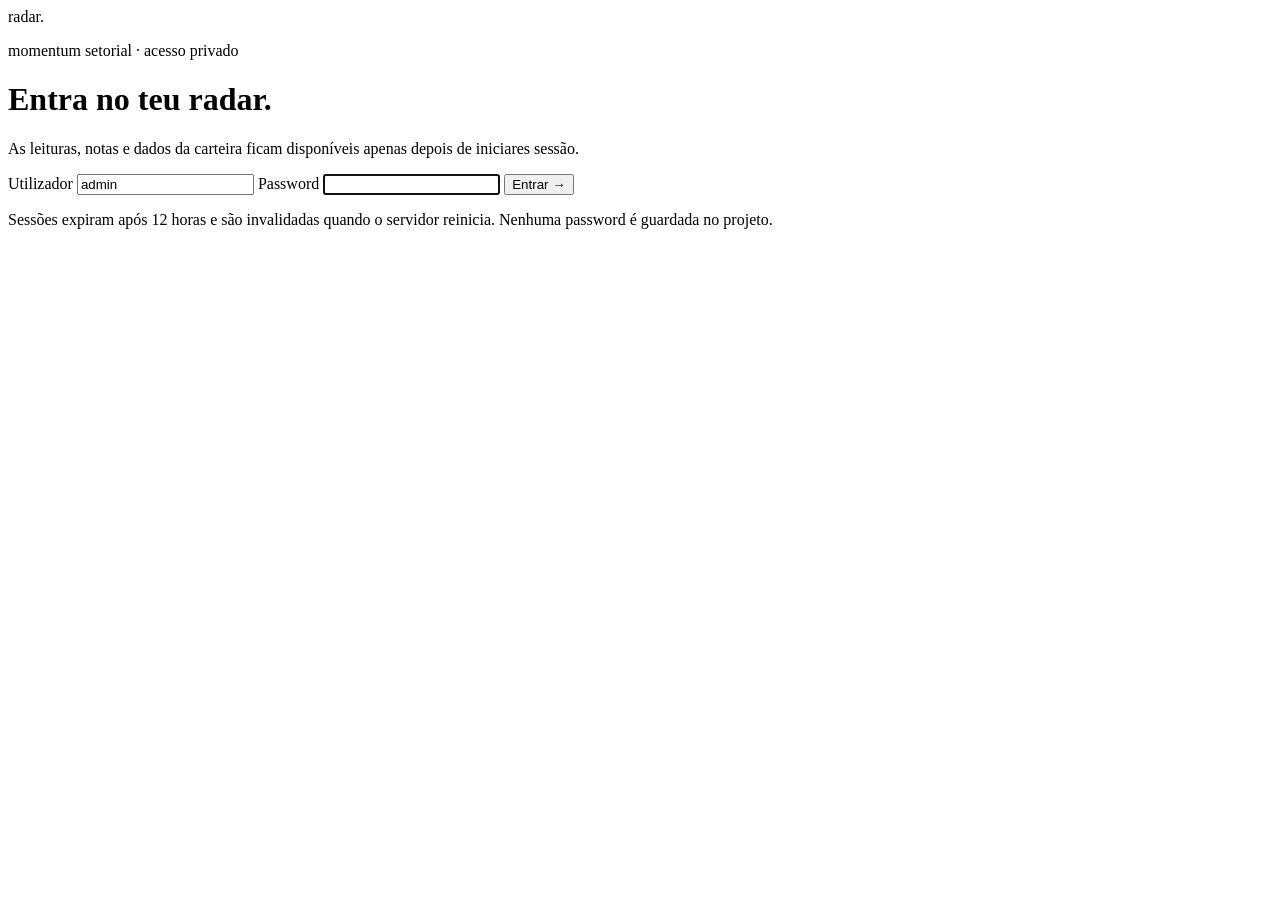
==== ui/login.html @ 1fe6cc3b "Add local login and public release hygiene" ====
<!doctype html>
<html lang="pt-PT">
<head>
  <meta charset="utf-8">
  <meta name="viewport" content="width=device-width, initial-scale=1">
  <title>Entrar · Radar</title>
  <link rel="stylesheet" href="/login.css">
</head>
<body>
  <main class="login-shell">
    <div class="login-card">
      <div class="brand"><span class="brand-mark"><i></i><i></i><i></i></span><span>radar<span class="brand-dot">.</span></span></div>
      <p class="eyebrow">momentum setorial · acesso privado</p>
      <h1>Entra no teu radar.</h1>
      <p class="lede">As leituras, notas e dados da carteira ficam disponíveis apenas depois de iniciares sessão.</p>
      <form id="login-form" novalidate>
        <label for="username">Utilizador</label>
        <input id="username" name="username" autocomplete="username" value="admin" required>
        <label for="password">Password</label>
        <input id="password" name="password" type="password" autocomplete="current-password" required autofocus>
        <button type="submit">Entrar <span>→</span></button>
        <p id="login-message" class="message" role="alert" aria-live="polite"></p>
      </form>
      <p class="privacy-note">Sessões expiram após 12 horas e são invalidadas quando o servidor reinicia. Nenhuma password é guardada no projeto.</p>
    </div>
  </main>
  <script>
    const form = document.getElementById('login-form');
    const message = document.getElementById('login-message');
    const params = new URLSearchParams(window.location.search);
    form.addEventListener('submit', async (event) => {
      event.preventDefault();
      message.textContent = 'A validar…';
      message.className = 'message';
      const body = { username: form.username.value.trim(), password: form.password.value };
      try {
        const response = await fetch('/api/login', { method: 'POST', headers: { 'Content-Type': 'application/json' }, body: JSON.stringify(body) });
        const data = await response.json();
        if (!response.ok) throw new Error(data.error || 'Não foi possível iniciar sessão.');
        window.location.href = params.get('next') || '/';
      } catch (error) {
        message.textContent = error.message;
        message.className = 'message error';
        form.password.select();
      }
    });
  </script>
</body>
</html>
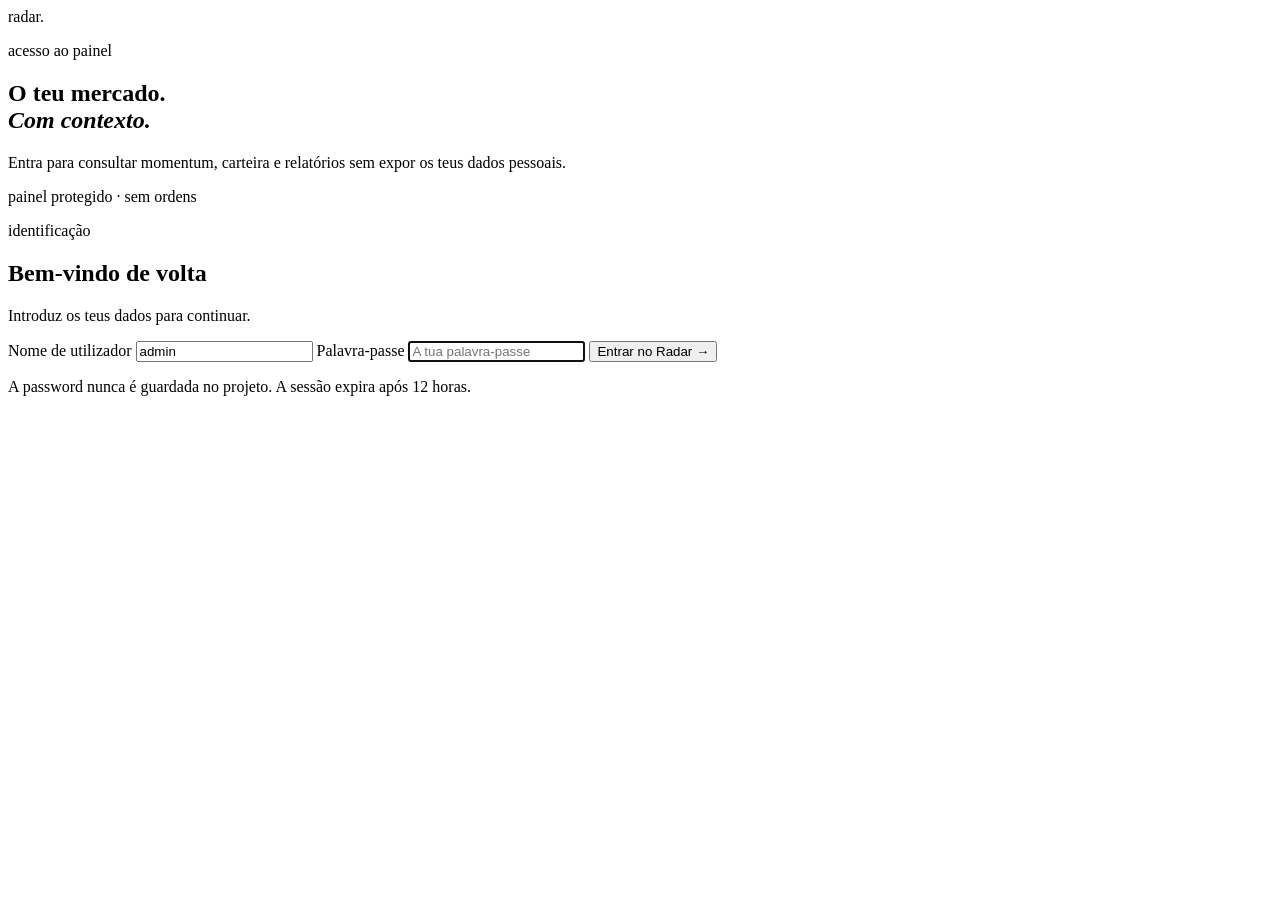
==== commit 7f029701: "Refresh login gate visual design" ====
--- a/ui/login.html
+++ b/ui/login.html
@@ -9,19 +9,29 @@
 <body>
   <main class="login-shell">
     <div class="login-card">
-      <div class="brand"><span class="brand-mark"><i></i><i></i><i></i></span><span>radar<span class="brand-dot">.</span></span></div>
-      <p class="eyebrow">momentum setorial · acesso privado</p>
-      <h1>Entra no teu radar.</h1>
-      <p class="lede">As leituras, notas e dados da carteira ficam disponíveis apenas depois de iniciares sessão.</p>
-      <form id="login-form" novalidate>
-        <label for="username">Utilizador</label>
-        <input id="username" name="username" autocomplete="username" value="admin" required>
-        <label for="password">Password</label>
-        <input id="password" name="password" type="password" autocomplete="current-password" required autofocus>
-        <button type="submit">Entrar <span>→</span></button>
-        <p id="login-message" class="message" role="alert" aria-live="polite"></p>
-      </form>
-      <p class="privacy-note">Sessões expiram após 12 horas e são invalidadas quando o servidor reinicia. Nenhuma password é guardada no projeto.</p>
+      <section class="login-pitch" aria-label="Apresentação do Radar">
+        <div class="brand"><span class="brand-mark"><i></i><i></i><i></i></span><span>radar<span class="brand-dot">.</span></span></div>
+        <div class="pitch-copy">
+          <p class="eyebrow">acesso ao painel</p>
+          <h1>O teu mercado.<br><em>Com contexto.</em></h1>
+          <p class="lede">Entra para consultar momentum, carteira e relatórios sem expor os teus dados pessoais.</p>
+        </div>
+        <p class="local-badge"><span></span> painel protegido · sem ordens</p>
+      </section>
+      <section class="login-form-panel" aria-label="Iniciar sessão">
+        <p class="eyebrow">identificação</p>
+        <h2>Bem-vindo de volta</h2>
+        <p class="form-lede">Introduz os teus dados para continuar.</p>
+        <form id="login-form" novalidate>
+          <label for="username">Nome de utilizador</label>
+          <input id="username" name="username" autocomplete="username" placeholder="O teu utilizador" value="admin" required>
+          <label for="password">Palavra-passe</label>
+          <input id="password" name="password" type="password" autocomplete="current-password" placeholder="A tua palavra-passe" required autofocus>
+          <button type="submit">Entrar no Radar <span>→</span></button>
+          <p id="login-message" class="message" role="alert" aria-live="polite"></p>
+        </form>
+        <p class="privacy-note">A password nunca é guardada no projeto. A sessão expira após 12 horas.</p>
+      </section>
     </div>
   </main>
   <script>
